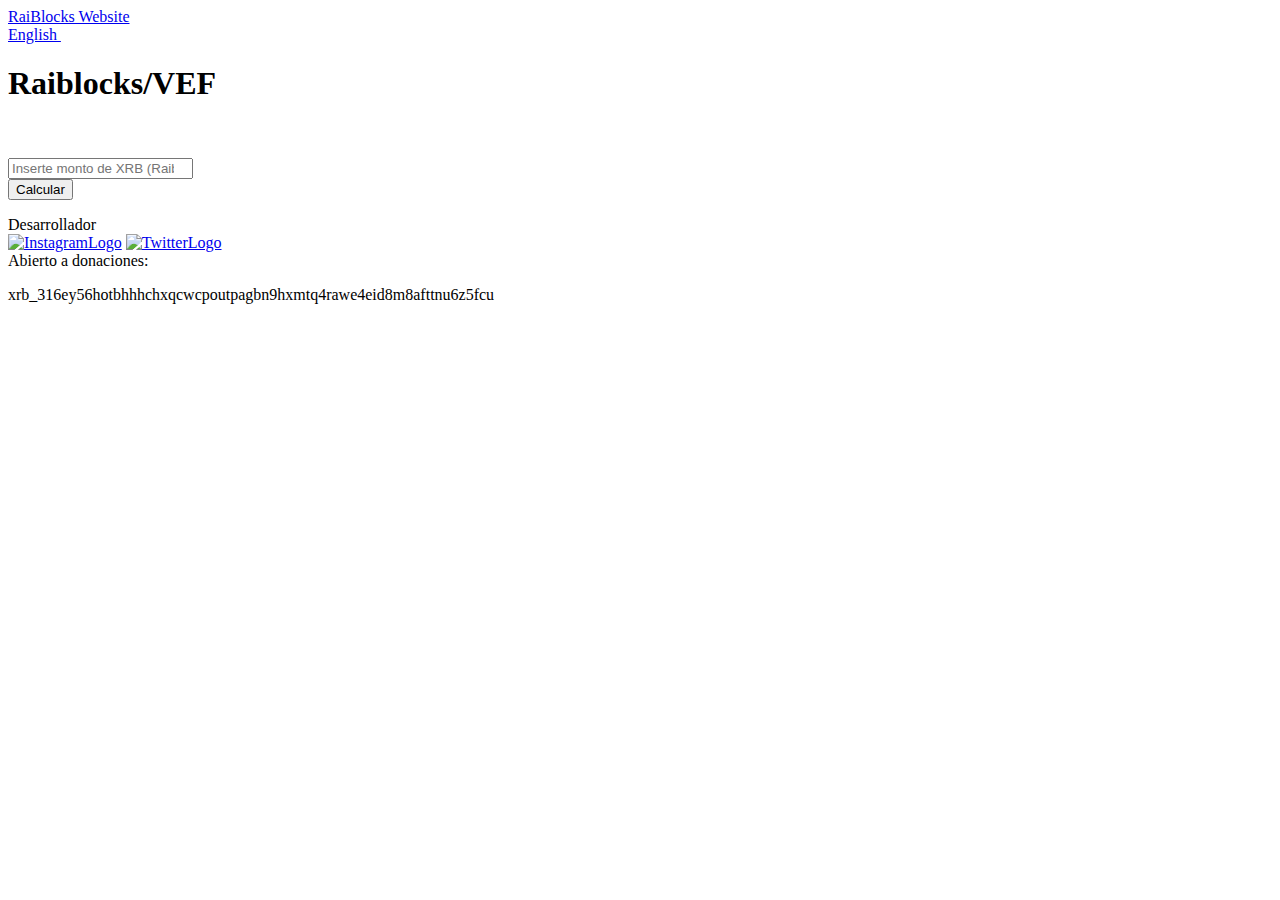
==== Es/index.html @ ed0eb902 "spanish version fixed" ====
<!DOCTYPE html>
<html lang="es">
<head>
	<meta charset="UTF-8">
	<meta name="viewport" content="width=device-width, initial-scale=1">
	<title>Raiblocks/VEF</title>
	<link rel="stylesheet" href="../css/bootstrap.min.css"> 
	<link rel="stylesheet" href="../css/bootstrap-theme.min.css"> 
	<link href="https://fonts.googleapis.com/css?family=Titillium+Web" rel="stylesheet">
	<link rel="stylesheet" href="../css/main.css">

</head>
<body>

	<header>
		<li><a href="http://raiblocks.net/" value="ES" target="_blank">RaiBlocks Website </a></li>
		<li><a href="../index.html" value="US">English <img src="../img/ve.png" alt=""></a></li>
		<h1 class="text-center"><img src="../img/raiblockslogo.png" width="10%" alt="">Rai<b>blocks</b>/VEF <img src="../img/bolivar.png" width="10%" alt=""></h1>
  
	</header>

<section class="container-fluid center-block">
		<div class="row" id="appdolar">
			<div class="col-md-12" id="dolartoday" >
				<p id="precio"><i class="fa fa-dollar" id="dolar"></i> <br> <i class="fa fa-calendar" id="calendario"></i> </p>
				<form class="form-horizontal">
					<div class="form-group">
			        	<input class="form-control center-block" type="number" placeholder='Inserte monto de XRB (Raiblocks)' min="1">
			        
			        </div>
			        <button  class="form-control center-block" id="boton" type="submit"> Calcular</button>
			    </form>
			    <p  id="lol"> </p>


			</div>

		</div>
	
     
     
</section>
<footer>
     	<p class="lead text-center"> 
		Desarrollador <br>
		<a href="https://www.instagram.com/chemaofficial/"  target="_blank"><img src="../img/instagram.png" alt="InstagramLogo"></a>
		<a href="https://twitter.com/Chemaofficial"  target="_blank"><img src="../img/twitter.png" width="0%" alt="TwitterLogo"></a>
		<br>
     	Abierto a donaciones:   <br> </p>
     	<div class="wallet text-left hidden-sm" >xrb_316ey56hotbhhhchxqcwcpoutpagbn9hxmtq4rawe4eid8m8afttnu6z5fcu</div>
</footer>

		
<script type="text/javascript" src="../../js/jquery-3.2.1.min.js"></script>
<script src="../js/accounting.min.js"> </script>
<script src="../js/bootstrap.min.js"></script>
<script src="../js/main.js"></script>


</body>
</html>
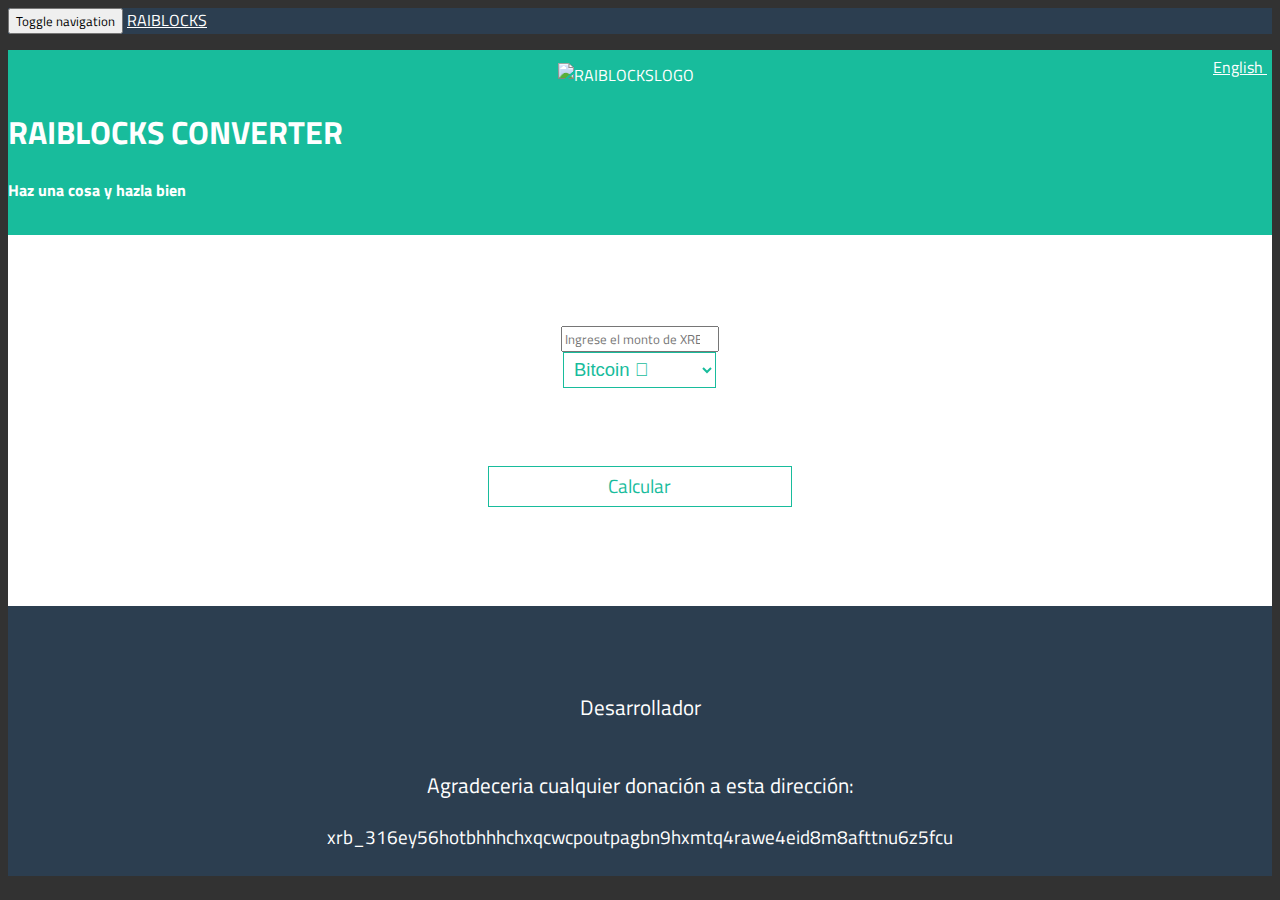
==== commit 2759f7b3: "new frontend and fixing some bugs" ====
--- a/Es/index.html
+++ b/Es/index.html
@@ -1,38 +1,80 @@
 <!DOCTYPE html>
-<html lang="es">
+<html lang="en">
 <head>
 	<meta charset="UTF-8">
 	<meta name="viewport" content="width=device-width, initial-scale=1">
-	<title>Raiblocks/VEF</title>
+	<title>Raiblocks Converter</title>
+	<link rel="icon" type="image/png" href="https://raiblocks.net/media/logo-mini.png?v=1.82">
 	<link rel="stylesheet" href="../css/bootstrap.min.css"> 
 	<link rel="stylesheet" href="../css/bootstrap-theme.min.css"> 
+	<link href="https://fonts.googleapis.com/css?family=Montserrat" rel="stylesheet">
 	<link href="https://fonts.googleapis.com/css?family=Titillium+Web" rel="stylesheet">
 	<link rel="stylesheet" href="../css/main.css">
 
 </head>
 <body>
+<nav class="navbar ">
+	  <div class="container-fluid">
+	    <!-- Brand and toggle get grouped for better mobile display -->
+	    <div class="navbar-header">
+	      <button type="button" class="navbar-toggle collapsed" data-toggle="collapse" data-target="#bs-example-navbar-collapse-1" aria-expanded="false">
+	        <span class="sr-only">Toggle navigation</span>
+	        <span class="icon-bar"></span>
+	        <span class="icon-bar"></span>
+	        <span class="icon-bar"></span>
+	      </button>
+	      <a class="navbar-center navbar-brand" href="http://raiblocks.net/">RAIBLOCKS</a>
+	    </div>
 
+	    <!-- Collect the nav links, forms, and other content for toggling -->
+	    <div class="collapse navbar-collapse" id="bs-example-navbar-collapse-1">
+	      <ul class="nav navbar-nav pull-right ">
+	      	
+		<li><a href="../index.html" value="ES">English <img src="../img/us.png" alt=""></a></li>
+	      </ul>
+	    </div><!-- /.navbar-collapse -->
+	  </div><!-- /.container-fluid -->
+	</nav>
+	<!-- End Nabvar -->
 	<header>
-		<li><a href="http://raiblocks.net/" value="ES" target="_blank">RaiBlocks Website </a></li>
-		<li><a href="../index.html" value="US">English <img src="../img/ve.png" alt=""></a></li>
-		<h1 class="text-center"><img src="../img/raiblockslogo.png" width="10%" alt="">Rai<b>blocks</b>/VEF <img src="../img/bolivar.png" width="10%" alt=""></h1>
+		
+		<img src="../img/raiblockslogo.png" class="center-block" id='logorai' alt="RAIBLOCKSLOGO">
+		<h1 class="text-center">RAIBLOCKS CONVERTER </h1>
+		<h4 class="text-center">Haz una cosa y hazla bien</h4>
   
 	</header>
 
 <section class="container-fluid center-block">
 		<div class="row" id="appdolar">
 			<div class="col-md-12" id="dolartoday" >
-				<p id="precio"><i class="fa fa-dollar" id="dolar"></i> <br> <i class="fa fa-calendar" id="calendario"></i> </p>
-				<form class="form-horizontal">
-					<div class="form-group">
-			        	<input class="form-control center-block" type="number" placeholder='Inserte monto de XRB (Raiblocks)' min="1">
-			        
+				<p id="precio"><i id="dolar"></i> <br> <i  id="calendario"></i> </p>
+				<form class="form-horizontal"  method="POST">
+					<div class="input-group">
+			        	<input class="form-control center-block" type="number" placeholder='Ingrese el monto de XRB (Raiblocks)' min="1"> 
+			        <div class="input-group-btn">
+		                <select class="btn btn-outline btn-select select-picker seleccion" style="font-family: 'FontAwesome', 'Monserrat', helvetica;" name="divisas"  id="opciones" >
+		  					<optgroup label="Crypto" >
+							    <option value="1" selected='1'>Bitcoin &#xf15a;</option>
+							    <option value="2">Ethereum</option>
+							    <option value="3">BitcoinCash</option>
+							    <option value="4">DogeCoin</option>
+							</optgroup>
+							<optgroup label="FIAT">
+							    <option value="5">Dolar &#xf155;</option>
+							    <option value="6">Euro &#xf153;</option>
+							    <option value="7">VEF</option>
+						    </optgroup>
+		              </select>
+            
+        			</div>
+
 			        </div>
-			        <button  class="form-control center-block" id="boton" type="submit"> Calcular</button>
+			        </div>
+			       <br><br>
+			        <button  class="form-control center-block btn btn-outline" id="boton" type="submit" > Calcular</button>
 			    </form>
 			    <p  id="lol"> </p>
-
-
+				
 			</div>
 
 		</div>
@@ -41,20 +83,22 @@
      
 </section>
 <footer>
-     	<p class="lead text-center"> 
+     	<p class="info text-center"> 
 		Desarrollador <br>
-		<a href="https://www.instagram.com/chemaofficial/"  target="_blank"><img src="../img/instagram.png" alt="InstagramLogo"></a>
-		<a href="https://twitter.com/Chemaofficial"  target="_blank"><img src="../img/twitter.png" width="0%" alt="TwitterLogo"></a>
+		<a class='btn-outline-footer btn-social' href="https://www.instagram.com/chemaofficial/"  target="_blank"><i class="fa fa-instagram" aria-hidden="true"></i></a>
+		<a class='btn-outline-footer btn-social' href="https://twitter.com/Chemaofficial"  target="_blank"><i class="fa fa-twitter" aria-hidden="true"></i></a>
+		<a class='btn-outline-footer btn-social' href="https://github.com/chemapad"  target="_blank"><i class="fa fa-github" aria-hidden="true"></i></a>
 		<br>
-     	Abierto a donaciones:   <br> </p>
+     	Agradeceria cualquier donación a esta dirección:  <br> </p>
      	<div class="wallet text-left hidden-sm" >xrb_316ey56hotbhhhchxqcwcpoutpagbn9hxmtq4rawe4eid8m8afttnu6z5fcu</div>
 </footer>
 
-		
-<script type="text/javascript" src="../../js/jquery-3.2.1.min.js"></script>
+
+<script type="text/javascript" src="../js/jquery-3.2.1.min.js"></script>
 <script src="../js/accounting.min.js"> </script>
-<script src="../js/bootstrap.min.js"></script>
+<script src="../js/bootstrap.js"></script>
 <script src="../js/main.js"></script>
+<script src="https://use.fontawesome.com/d1eb23fa17.js"></script>
 
 
 </body>
--- a/css/main.css
+++ b/css/main.css
@@ -0,0 +1,189 @@
+*{font-family: 'Titillium Web', sans-serif;
+}
+
+.navbar {
+	background-color:#2C3E50; 
+	color: white;
+	margin: 0;
+
+}
+.navbar li {
+	padding: 5px;
+}
+
+option {
+	font-family: 'FontAwesome', 'Monserrat', helvetica;
+}
+.icon-bar{
+	   background-color: white;
+}
+.navbar a {
+	color: white;
+}
+header {	
+	color: white;
+	background-color: #18BC9C;
+	padding-bottom: 1%;
+	padding-top: 1%;
+}
+
+header h1 {
+	font-weight: 700;
+}
+header a {
+	color: white;
+}
+
+#logorai {
+	margin-left: 43.5%;
+	width: 12%;
+}
+
+
+
+
+body {
+	background: #323232;
+}
+
+#appdolar {
+	background: white;
+	color: #2C3E50;
+	padding: 2%;
+	font-size: 18px;
+	text-align: center;
+
+}
+.info {
+	font-size: 21px;
+}
+.btn-social{
+	font-size: 30px;
+}
+.btn-outline-footer{
+  color: white;
+  background: transparent;
+  transition: all 0.3s ease-in-out;
+  margin: 3px;
+}
+.nav li a:hover {
+	color: #18BC9C;
+	background: transparent;
+}
+.btn-outline-footer:hover,
+.btn-outline-footer:focus,
+.btn-outline-footer:active,
+.btn-outline-footer.active {
+  color: #18BC9C;
+}
+.btn-outline {
+  color: #18BC9C;
+  font-size: 18.5px;
+  border: solid 1px #18BC9C;
+  background: transparent;
+  transition: all 0.3s ease-in-out;
+
+}
+.btn-outline:hover,
+.btn-outline:focus,
+.btn-outline:active,
+.btn-outline.active {
+  color: #2C3E50;
+  background: white;
+  border: solid 2px #2C3E50;
+}
+
+#lol {
+	color: #18BC9C;
+	font-weight: 700;
+	text-align: center;
+	font-size: 25px;
+}
+li {
+	float: right;
+	padding-right: 2%;
+	list-style: none;
+}
+#boton {
+	
+	width: 25%;
+}
+footer {
+	background: #2C3E50;
+	color: white;
+	padding-top: 5%;
+	text-align: center;
+	
+}
+.wallet {
+	text-align: center;
+	font-size: 120%;
+	padding-bottom: 2%;
+}
+
+footer img {
+	width: 5%;
+}
+.input-group {
+	width: 50%;
+	margin-left: 25%;
+	padding-bottom: 2%;
+}
+.btn {
+	padding: 5.5px;
+}
+#btn-default {
+	background-color: black;
+}
+
+#lol {
+	padding-top: 2%;
+}
+
+
+@media (max-width: 600px) {
+
+#logorai {
+	margin-left: 39%;
+	width: 20%;
+}
+
+.input-group {
+	width: 100%;
+	margin-left: 0;
+	padding-bottom: 2%;
+}
+.footer {
+	margin: 0;
+	padding-left: 5%;
+}
+
+.wallet {
+	font-size: 80%;
+	text-align: center;
+	margin-left: 0;
+}
+
+#appdolar{
+	padding-bottom: 5%;
+	padding-top: 5%;
+}
+
+
+footer img {
+	width: 17%;
+}
+#boton {
+	width: 35%;
+}
+header {
+	color: white;
+	padding-bottom: 10%;
+	padding-top: 10%;
+}
+
+header h1 {
+	font-size: 180%;
+}
+
+}